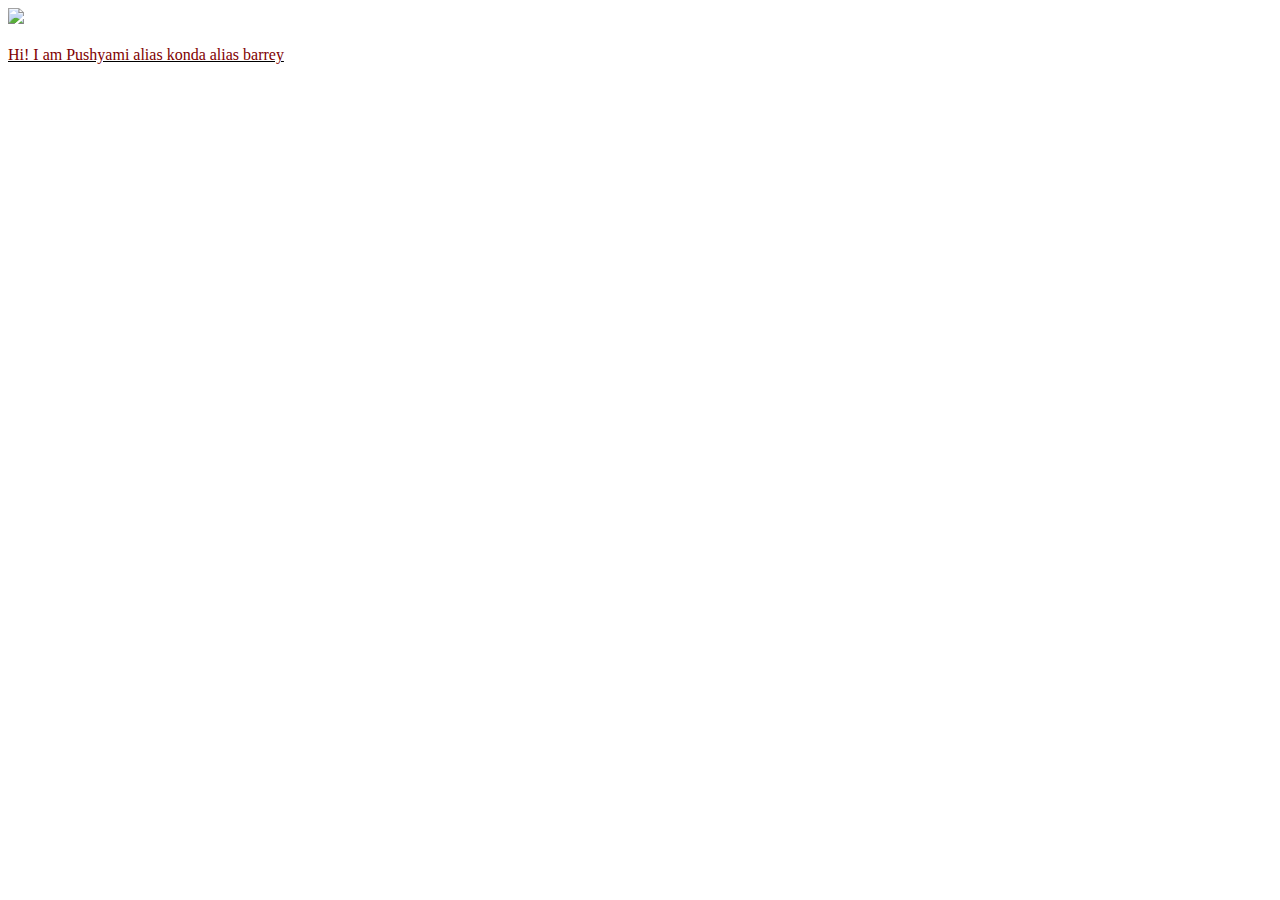
==== ui/index.html @ 929f416e "[imad-console] Updates ui/index.html" ====
<!doctype html>
<html>
    <head>
        <link href="/ui/style.css" rel="stylesheet" />
    </head>
    <body>
        <div class="center">
            <img src="/ui/madi.png" class="img-medium"/>
        </div>
        <br>
        <div class="center text-big bold">
        <u><font style="color:maroon"> Hi! I am Pushyami alias konda alias barrey</font></u>   
        </div>
        <script type="text/javascript" src="/ui/main.js">
        </script>
    </body>
</html>
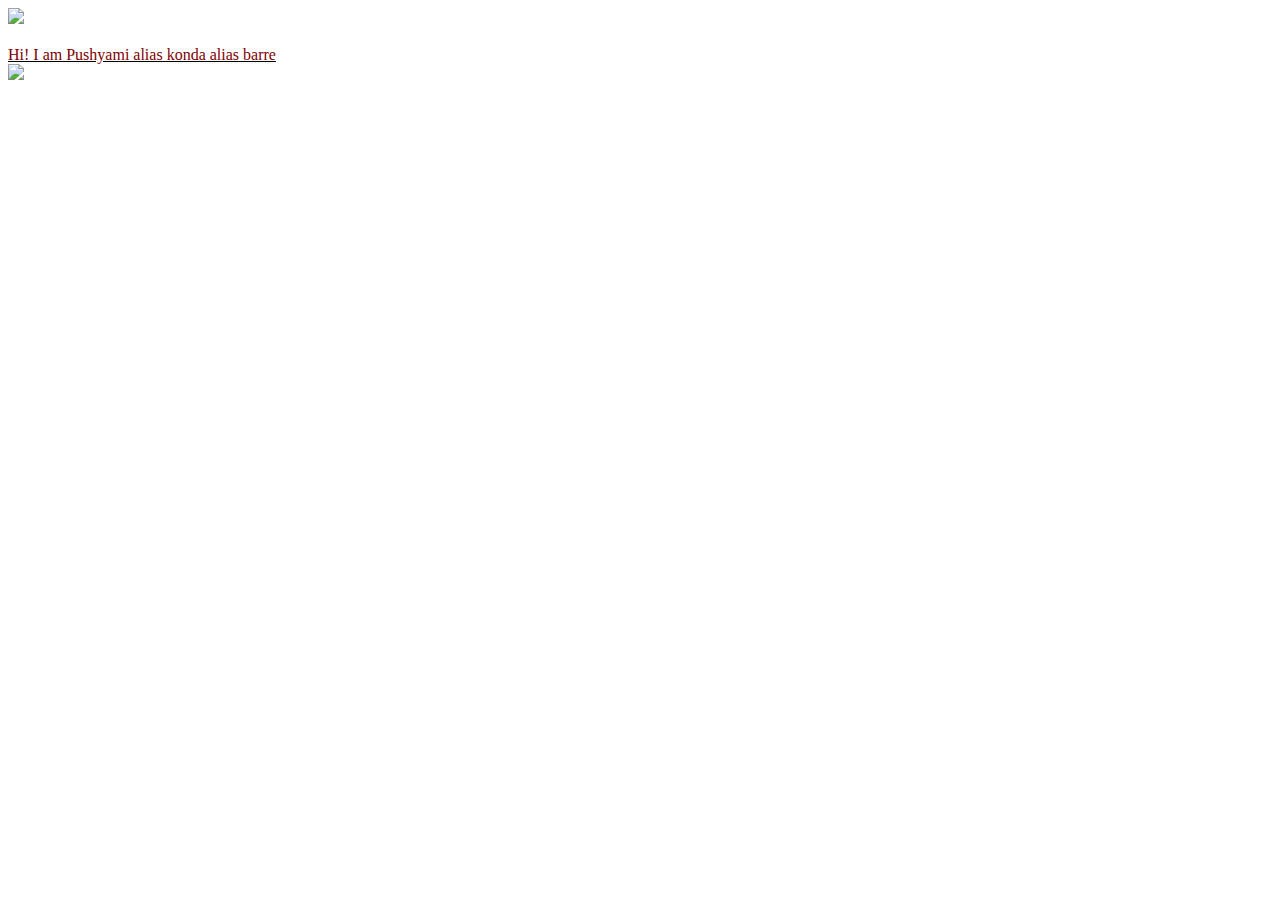
==== commit 41b4db98: "[imad-console] Updates ui/index.html" ====
--- a/ui/index.html
+++ b/ui/index.html
@@ -9,9 +9,10 @@
         </div>
         <br>
         <div class="center text-big bold">
-        <u><font style="color:maroon"> Hi! I am Pushyami alias konda alias barrey</font></u>   
+        <u><font style="color:maroon"> Hi! I am Pushyami alias konda alias barre</font></u>   
         </div>
         <script type="text/javascript" src="/ui/main.js">
         </script>
+        <img src="C:\Users\HP\Pictures\tech.jpg">
     </body>
 </html>
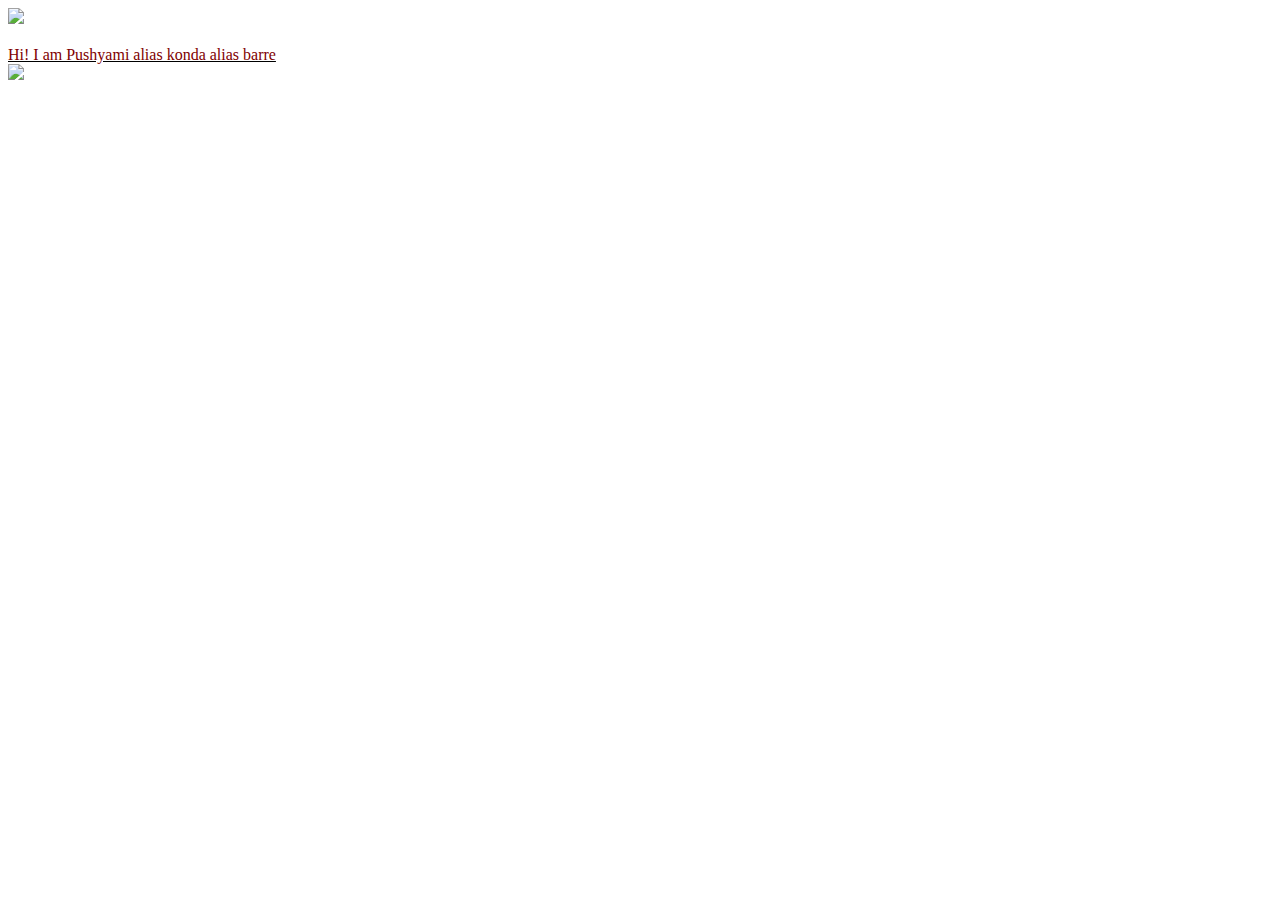
==== commit 40d1aa42: "[imad-console] Updates ui/index.html" ====
--- a/ui/index.html
+++ b/ui/index.html
@@ -13,6 +13,6 @@
         </div>
         <script type="text/javascript" src="/ui/main.js">
         </script>
-        <img src="C:\Users\HP\Pictures\tech.jpg">
+        <img src="https://www.facebook.com/Varshathtech/">
     </body>
 </html>
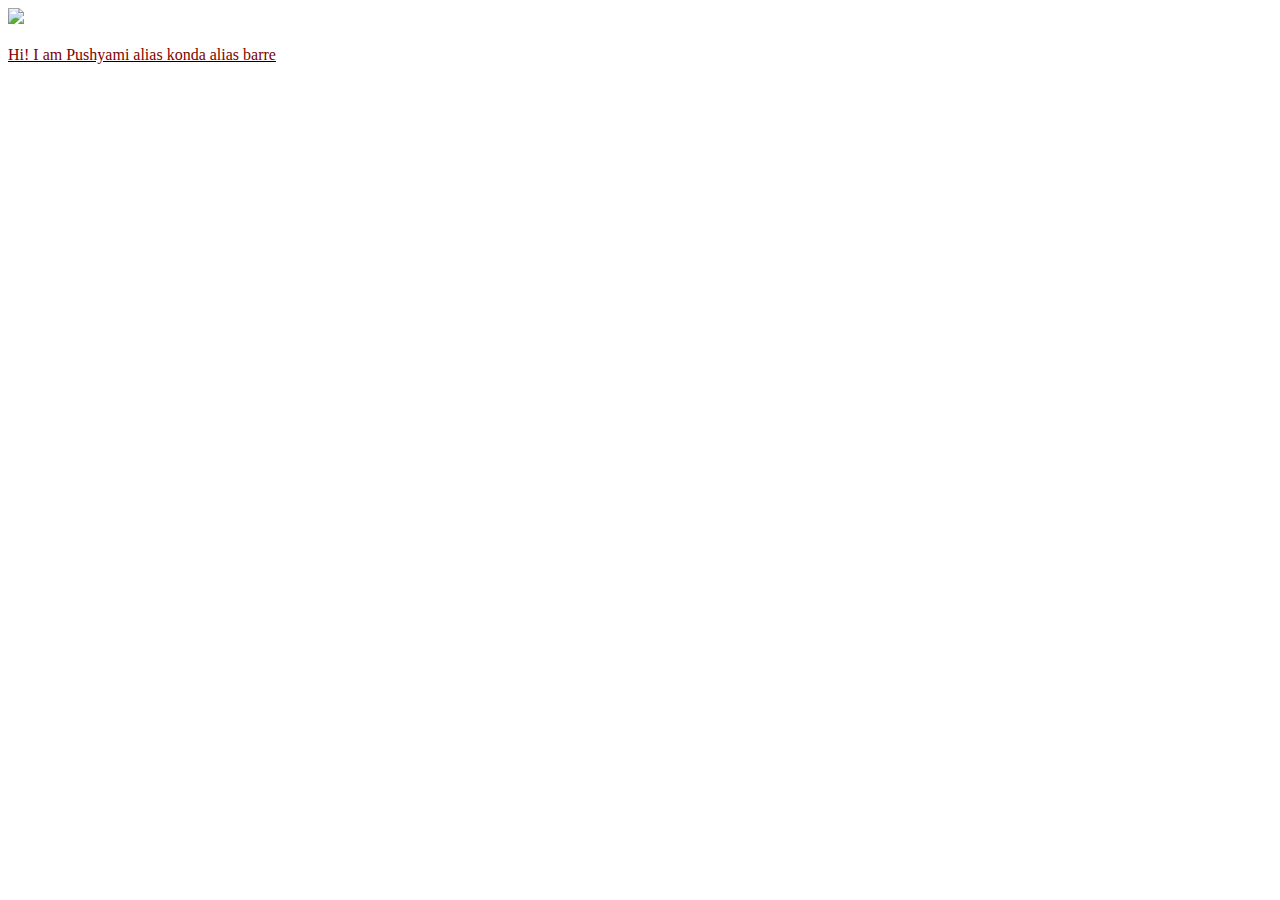
==== commit 65ff24a7: "[imad-console] Updates ui/index.html" ====
--- a/ui/index.html
+++ b/ui/index.html
@@ -13,6 +13,5 @@
         </div>
         <script type="text/javascript" src="/ui/main.js">
         </script>
-        <img src="https://www.facebook.com/Varshathtech/">
     </body>
 </html>
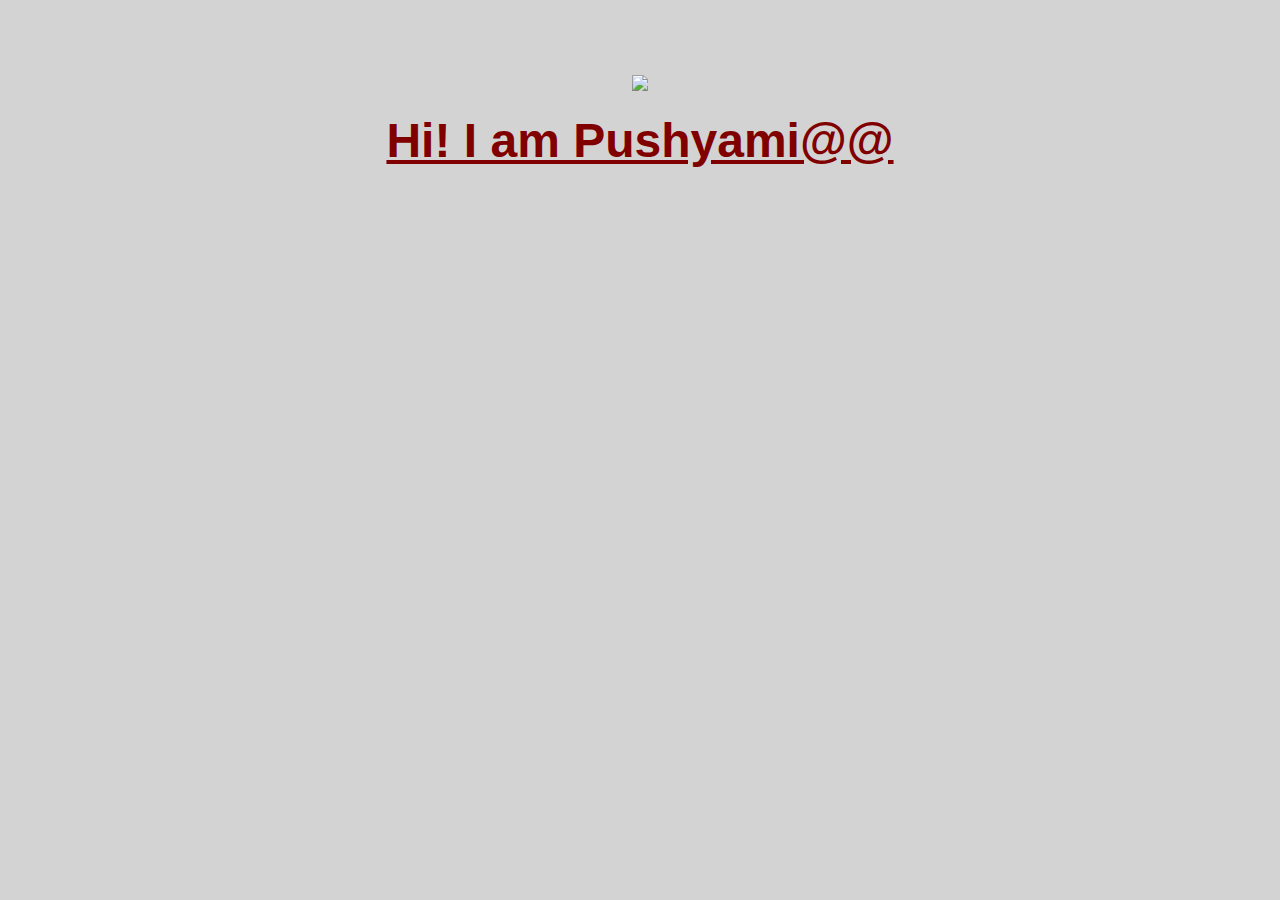
==== commit 7390637f: "[imad-console] Updates ui/index.html" ====
--- a/ui/index.html
+++ b/ui/index.html
@@ -9,7 +9,7 @@
         </div>
         <br>
         <div class="center text-big bold">
-        <u><font style="color:maroon"> Hi! I am Pushyami alias konda alias barre</font></u>   
+        <u><font style="color:maroon"> Hi! I am Pushyami@@</font></u>   
         </div>
         <script type="text/javascript" src="/ui/main.js">
         </script>
--- a/ui/style.css
+++ b/ui/style.css
@@ -0,0 +1,23 @@
+body {
+    font-family: sans-serif;
+    background-color: lightgrey;
+    margin-top: 75px;
+}
+
+.center {
+    text-align: center;
+}
+
+.text-big {
+    font-size: 300%;
+    color:maroon;
+}
+
+.bold {
+    font-weight: bold;
+}
+
+.img-medium {
+    height: 200px;
+}
+
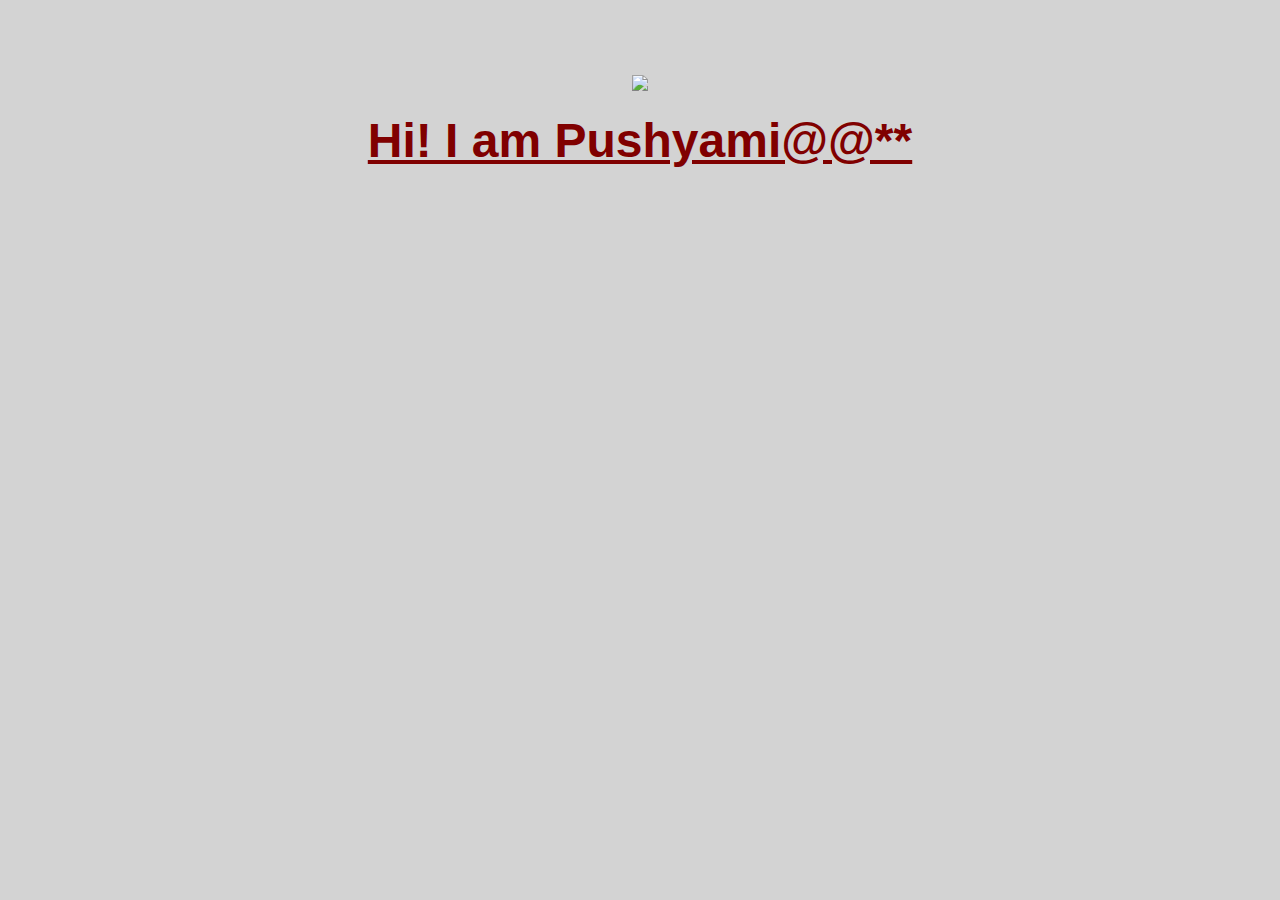
==== commit 5f618f26: "[imad-console] Updates ui/index.html" ====
--- a/ui/index.html
+++ b/ui/index.html
@@ -9,7 +9,7 @@
         </div>
         <br>
         <div class="center text-big bold">
-        <u><font style="color:maroon"> Hi! I am Pushyami@@</font></u>   
+        <u><font style="color:maroon"> Hi! I am Pushyami@@**</font></u>   
         </div>
         <script type="text/javascript" src="/ui/main.js">
         </script>
